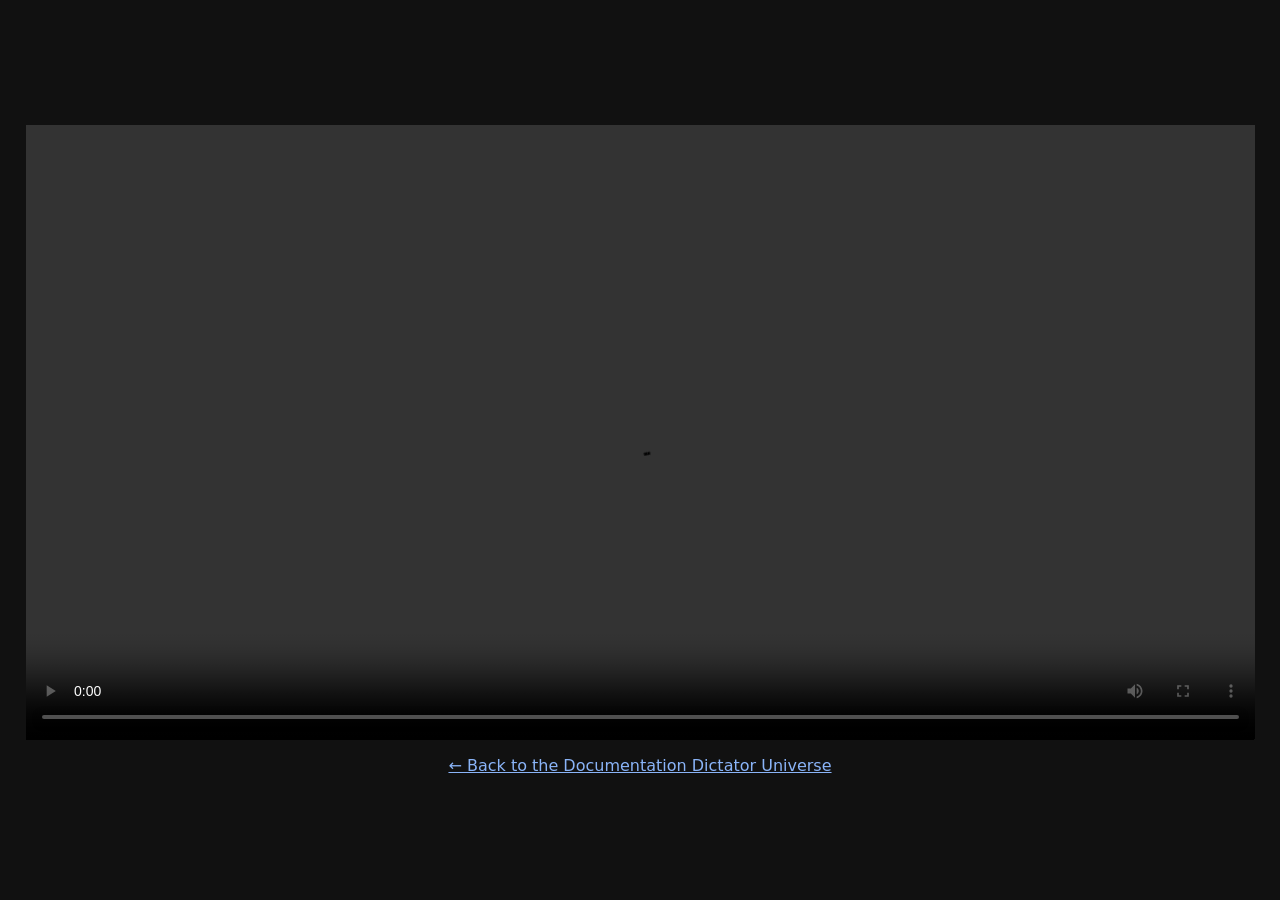
==== funny/video/index.html @ aba7ffed "Add theatrical trailer to index" ====
<!DOCTYPE html>
<html lang="en">
<head>
    <meta charset="UTF-8">
    <meta name="viewport" content="width=device-width, initial-scale=1.0">
    <title>Master Bob – Video</title>
    <style>
        body { margin: 0; min-height: 100vh; display: flex; flex-direction: column; align-items: center; justify-content: center; background: #111; color: #eee; font-family: system-ui, sans-serif; }
        video { width: min(96vw, 1264px); height: auto; background: #000; }
        a { color: #8ab4f8; margin-top: 1rem; }
    </style>
</head>
<body>
    <video controls playsinline preload="metadata">
        <source src="2866bce0-2cce-4c57-b22e-65015198a02b.mp4" type="video/mp4">
        Your browser does not support HTML5 video.
        <a href="2866bce0-2cce-4c57-b22e-65015198a02b.mp4">Download the video</a>
    </video>
    <a href="../../index.html">← Back to the Documentation Dictator Universe</a>
</body>
</html>
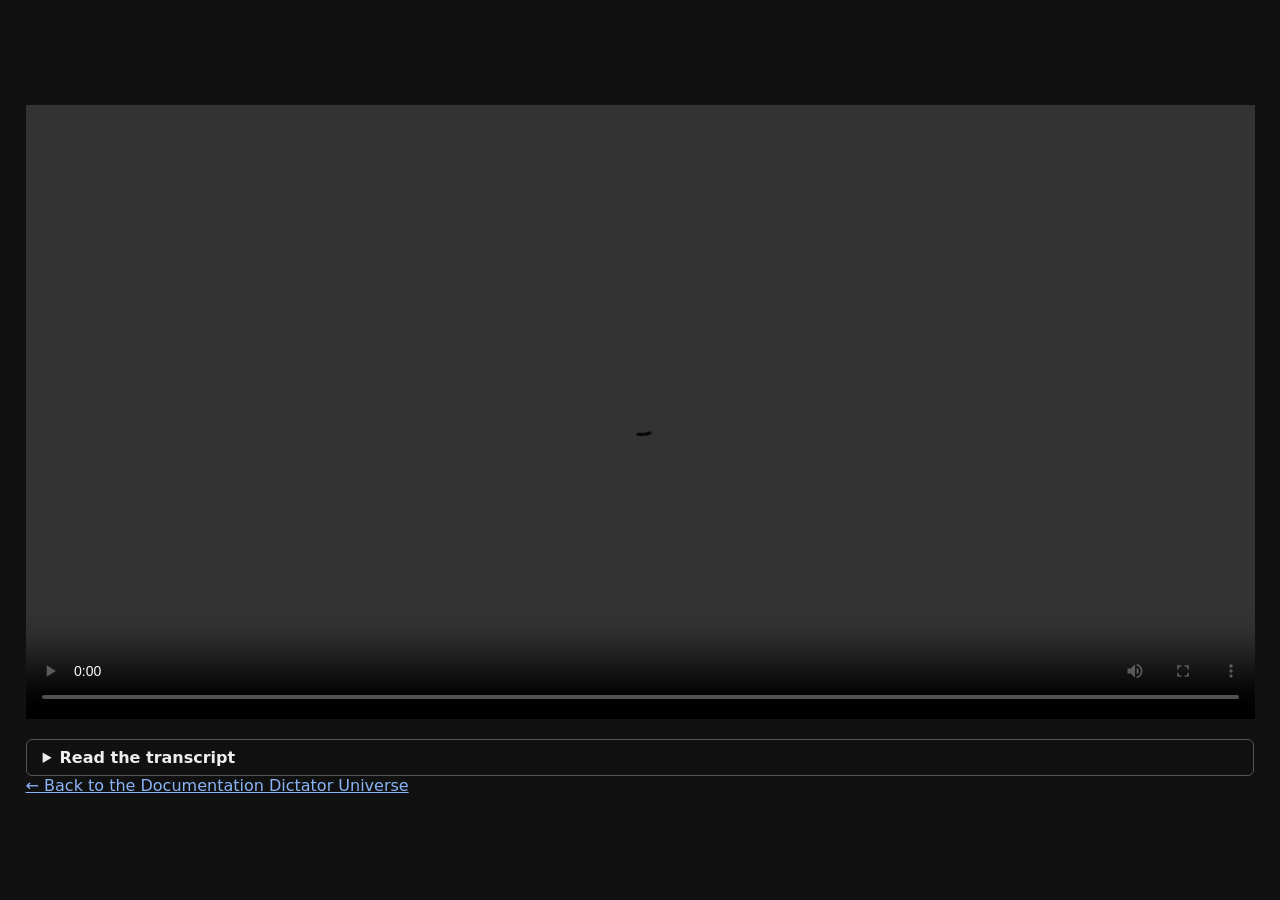
==== commit 34afe5eb: "Add shared accessible design system, About page and Accessibility Charter - Add shared CSS (design s" ====
--- a/funny/video/index.html
+++ b/funny/video/index.html
@@ -8,14 +8,29 @@
         body { margin: 0; min-height: 100vh; display: flex; flex-direction: column; align-items: center; justify-content: center; background: #111; color: #eee; font-family: system-ui, sans-serif; }
         video { width: min(96vw, 1264px); height: auto; background: #000; }
         a { color: #8ab4f8; margin-top: 1rem; }
+        a:focus-visible, summary:focus-visible, video:focus-visible { outline: 3px solid #ffd666; outline-offset: 3px; }
+        details { width: min(96vw, 1264px); box-sizing: border-box; margin-top: 1rem; padding: .5rem 1rem; border: 1px solid #555; border-radius: 6px; }
+        summary { cursor: pointer; font-weight: 600; }
+        details p { margin: .5rem 0; line-height: 1.6; }
     </style>
 </head>
 <body>
-    <video controls playsinline preload="metadata">
+    <main>
+    <h1 style="position:absolute;width:1px;height:1px;overflow:hidden;clip:rect(0 0 0 0);white-space:nowrap">Master Bob trailer</h1>
+    <video controls playsinline preload="metadata" aria-label="Master Bob trailer">
         <source src="2866bce0-2cce-4c57-b22e-65015198a02b.mp4" type="video/mp4">
+        <track kind="captions" src="2866bce0-2cce-4c57-b22e-65015198a02b.en.vtt" srclang="en" label="English" default>
         Your browser does not support HTML5 video.
         <a href="2866bce0-2cce-4c57-b22e-65015198a02b.mp4">Download the video</a>
     </video>
+    <details>
+        <summary>Read the transcript</summary>
+        <p><strong>Master Bob:</strong> Requirements come and go. Architectures rise and fall. Release dates drift like leaves in the wind.</p>
+        <p><strong>Lord Ling:</strong> Excellent. We changed the architecture. Also the timeline. Also the feature scope.</p>
+        <p><strong>Master Bob:</strong> The roadmap is merely a roadmap. Some requirements are worth keeping.</p>
+        <p><em>This transcript covers spoken dialogue only. Music and visual action are not yet described.</em></p>
+    </details>
     <a href="../../index.html">← Back to the Documentation Dictator Universe</a>
+    </main>
 </body>
 </html>
